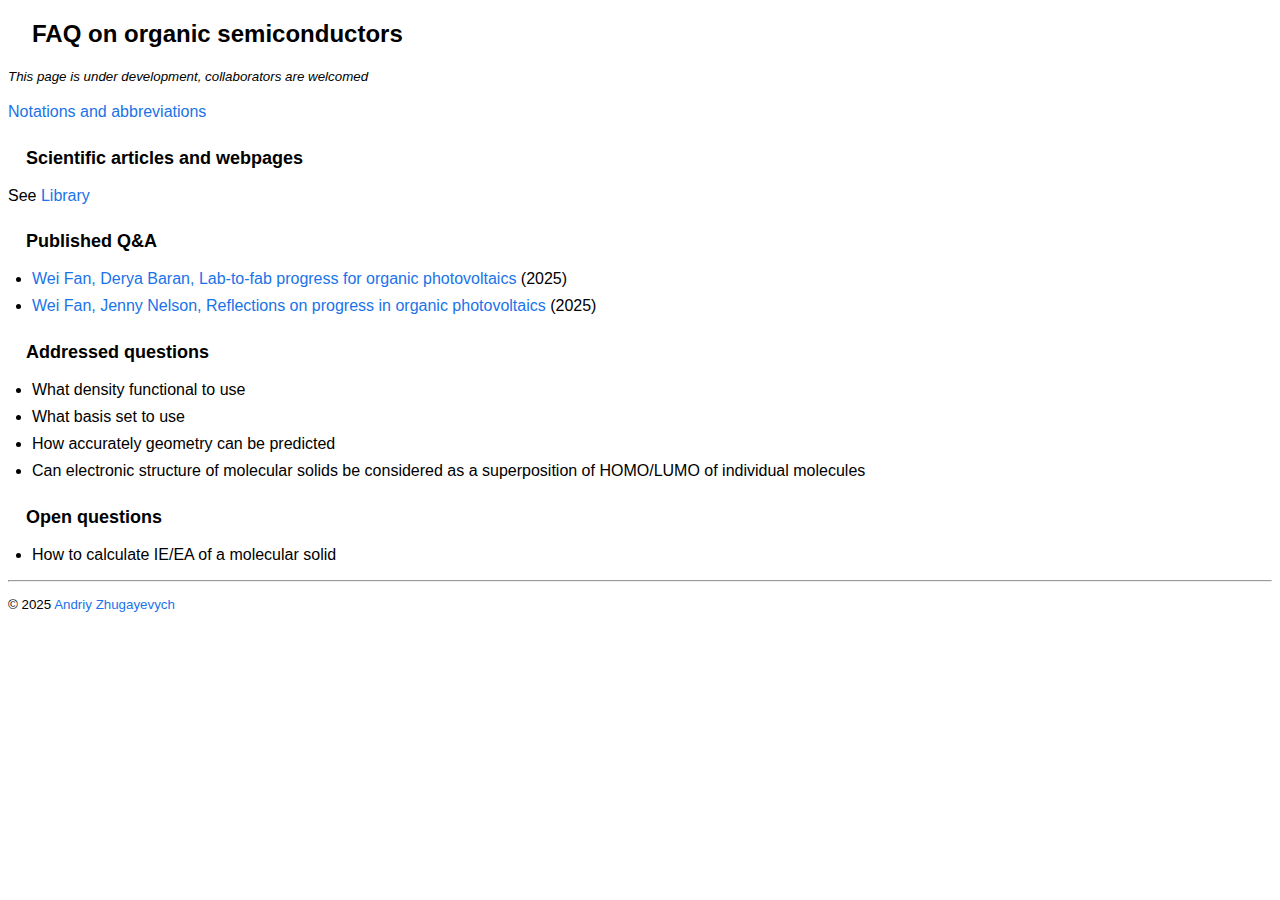
==== index.html @ 35e5e703 "Initial commit" ====
<!DOCTYPE html>
<html>
<head>
<meta http-equiv="Content-Type" content="text/html; charset=utf-8">
<meta name="viewport" content="width=device-width, initial-scale=1">
<link rel="stylesheet" type="text/css" href="def.css">
<title>FAQ on organic semiconductors</title>
</head>
<body>
<h1>FAQ on organic semiconductors</h1>

<p style="font-size:smaller;font-style:italic">This page is under development, collaborators are welcomed</p>

<p><a href="abbr.html">Notations and abbreviations</a></p>

<h2>Scientific articles and webpages</h2>
<p>See <a href="https://zhugayevych.me/Lib/MS/_spec/ConjPolymers/">Library</a></p>

<h2>Published Q&amp;A</h2>
<ul>
<li><a href="https://doi.org/10.1038/s41563-025-02160-7">Wei Fan, Derya Baran, Lab-to-fab progress for organic photovoltaics</a> (2025)</li>
<li><a href="https://doi.org/10.1038/s41563-025-02161-6">Wei Fan, Jenny Nelson, Reflections on progress in organic photovoltaics</a> (2025)</li>
</ul>

<h2>Addressed questions</h2>
<ul>
<li>What density functional to use</li>
<li>What basis set to use</li>
<li>How accurately geometry can be predicted</li>
<li>Can electronic structure of molecular solids be considered as a superposition of HOMO/LUMO of individual molecules</li>
</ul>

<h2>Open questions</h2>
<ul>
<li>How to calculate IE/EA of a molecular solid</li>
</ul>

<hr>
<p style="font-size: smaller">&copy; 2025 <a href="https://zhugayevych.me">Andriy Zhugayevych</a></p>
</body>
</html>
---- def.css ----
body     { font-family: Arial, Helvetica, sans-serif; line-height: 120% }p        { margin-top: 1em; margin-bottom: 1em }a        { color: #1A73E8; text-decoration: none }a:hover  { text-decoration: underline }ul       { padding-left: 0em; margin-left: 1.5em; margin-top: 0.5em; margin-bottom: 1em; line-height: 120% }li       { margin-top: 0.5em; margin-bottom: 0.5em }ul ul    { margin-left: 1.5em }h1       { font-size: x-large; font-weight: bold; margin-left: 1em; margin-top: 1em; margin-bottom: 1em }h2       { font-size: large; font-weight: bold; margin-left: 1em; margin-top: 1.5em; margin-bottom: 1em }dfn      { color: #880000; font-style: normal; font-weight: bold }code     { color: #008800; font-family: monospace,monospace; font-size: 1em }.note    { font-size: smaller; font-style: italic }@media screen and (max-width: 640px) {h1       { font-size: x-large }h2       { font-size: larger }}@media screen and (max-width: 480px) {h1       { font-size: larger }}
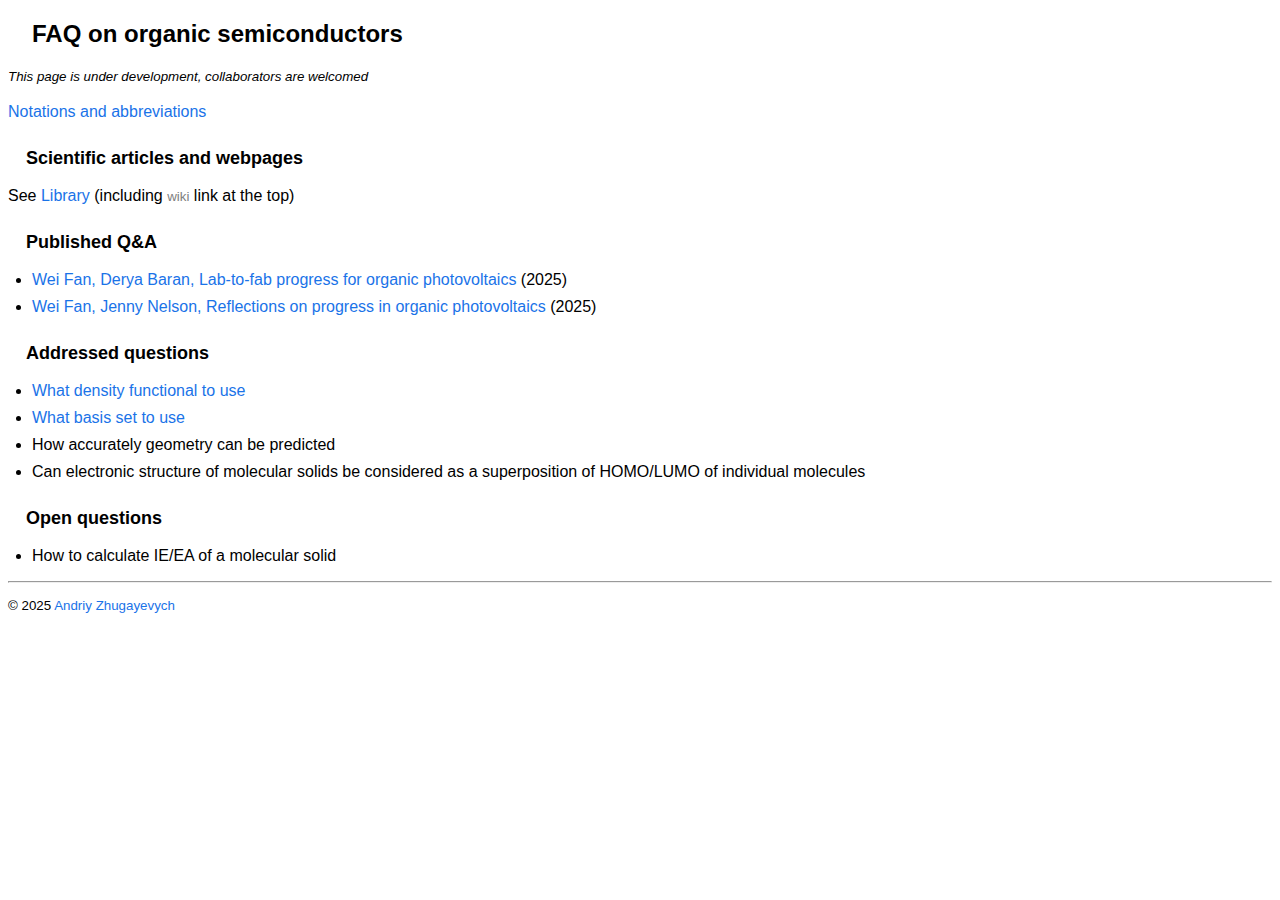
==== commit 4b1ecd90: "1" ====
--- a/index.html
+++ b/index.html
@@ -14,7 +14,7 @@
 <p><a href="abbr.html">Notations and abbreviations</a></p>
 
 <h2>Scientific articles and webpages</h2>
-<p>See <a href="https://zhugayevych.me/Lib/MS/_spec/ConjPolymers/">Library</a></p>
+<p>See <a href="https://zhugayevych.me/Lib/MS/_spec/ConjPolymers/">Library</a> (including <span style="font-size:smaller;color:gray">wiki</span> link at the top)</p>
 
 <h2>Published Q&amp;A</h2>
 <ul>
@@ -24,8 +24,8 @@
 
 <h2>Addressed questions</h2>
 <ul>
-<li>What density functional to use</li>
-<li>What basis set to use</li>
+<li><a href="DensityFunctional/index.html">What density functional to use</a></li>
+<li><a href="BasisSet/index.html">What basis set to use</a></li>
 <li>How accurately geometry can be predicted</li>
 <li>Can electronic structure of molecular solids be considered as a superposition of HOMO/LUMO of individual molecules</li>
 </ul>
--- a/def.css
+++ b/def.css
@@ -9,6 +9,7 @@
 h2       { font-size: large; font-weight: bold; margin-left: 1em; margin-top: 1.5em; margin-bottom: 1em } dfn      { color: #880000; font-style: normal; font-weight: bold } code     { color: #008800; font-family: monospace,monospace; font-size: 1em }+mark     { color: #808080; background-color: transparent; font-size: smaller; font-style: normal; font-weight: normal } .note    { font-size: smaller; font-style: italic }  @media screen and (max-width: 640px) {